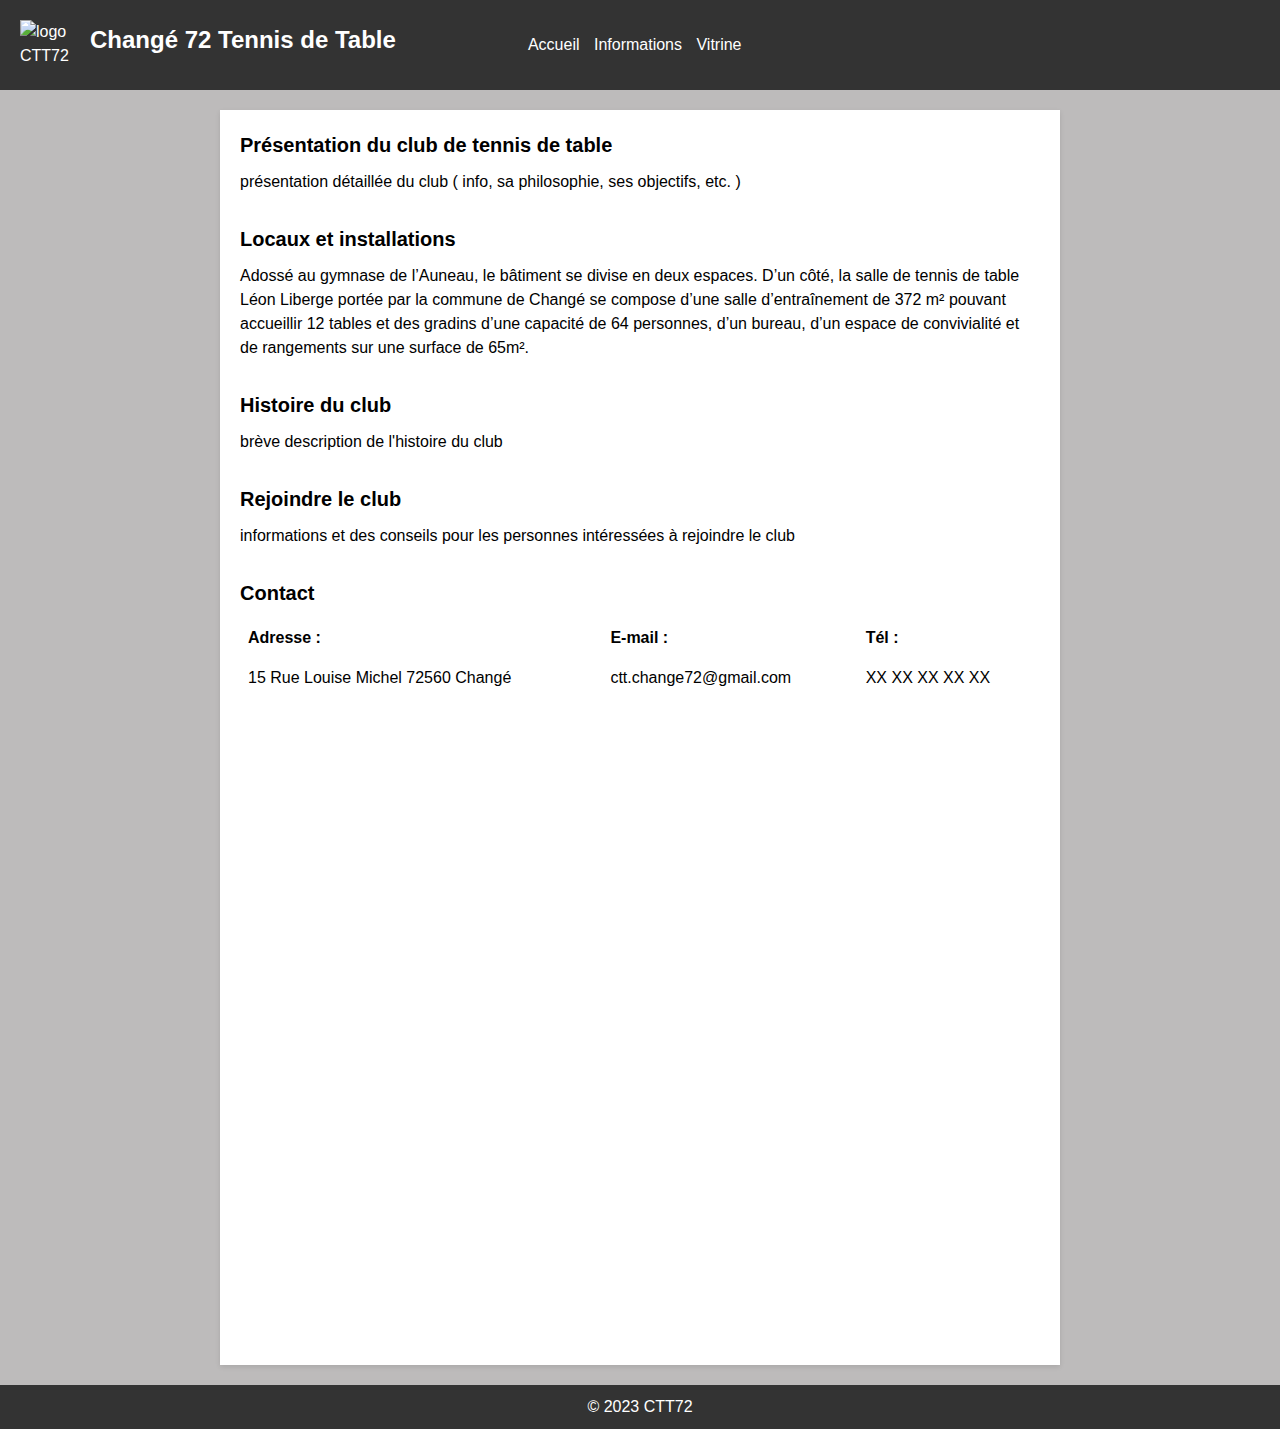
==== informations.html @ 5a625aaa "update site" ====
<!DOCTYPE html>
<html lang="fr">
<head>
  <meta charset="UTF-8">
  <meta name="viewport" content="width=device-width, initial-scale=1.0">
  <title>CTT72 | Informations</title>
  <link rel="stylesheet" href="css/styles.css">
</head>
<body>
  <header>
    <img src="img/logo.png" alt="logo CTT72">
    <h1>Changé 72 Tennis de Table</h1>
    <nav>
      <ul>
        <li><a href="index.html">Accueil</a></li>
        <li><a href="informations.html">Informations</a></li>
        <li><a href="vitrine.html">Vitrine</a></li>
      </ul>
    </nav>
  </header>

  <main>
    <section id="presentation">
      <h2>Présentation du club de tennis de table</h2>
      <p>présentation détaillée du club ( info, sa philosophie, ses objectifs, etc. )</p>
    </section>

    <section id="locaux">
      <h2>Locaux et installations</h2>
      <p>Adossé au gymnase de l’Auneau, le bâtiment se divise en deux espaces. D’un côté, la salle de tennis de table Léon Liberge portée par la commune de Changé se compose d’une salle d’entraînement de 372 m² pouvant accueillir 12 tables et des gradins d’une capacité de 64 personnes, d’un bureau, d’un espace de convivialité et de rangements sur une surface de 65m².</p>
    </section>

    <section id="histoire">
      <h2>Histoire du club</h2>
      <p>brève description de l'histoire du club</p>
    </section>

    <section id="rejoindre">
      <h2>Rejoindre le club</h2>
      <p>informations et des conseils pour les personnes intéressées à rejoindre le club</p>
    </section>

    <section id="contact">
        <h2>Contact</h2>
        <table>
            <tr>
              <th>Adresse :</th>
              <th>E-mail :</th>
              <th>Tél  :</th>
            </tr>
            <tr>
              <td>15 Rue Louise Michel 72560 Changé</td>
              <td>ctt.change72@gmail.com</td>
              <td>XX XX XX XX XX</td>
            </tr>
          </table>          
    </section>
    <section id="carte">
        <div style="width: 100%"><iframe width="100%" height="600" frameborder="0" scrolling="no" marginheight="0" marginwidth="0" src="https://maps.google.com/maps?width=100%25&amp;height=600&amp;hl=en&amp;q=Dojo%20Chang%C3%A9%2015%20Rue%20Louise%20Michel,%2072560%20Chang%C3%A9+(Salle%20de%20tennis%20de%20table%20L%C3%A9on%20Liberge)&amp;t=&amp;z=14&amp;ie=UTF8&amp;iwloc=B&amp;output=embed"><a href="https://www.maps.ie/distance-area-calculator.html">measure distance on map</a></iframe></div>
    </section>
  </main>

  <footer>
    <p>&copy; 2023 CTT72</p>
  </footer>
</body>
</html>
---- css/styles.css ----
/* Réinitialisation des styles par défaut */
html, body {
  height: 100%;
  margin: 0;
  padding: 0;
}

body, h1, h2, p, ul, li, table {
  margin: 0;
  padding: 0;
}

body {
  font-family: Arial, sans-serif;
  line-height: 1.5;
  background-color: #bdbbbb;
  display: flex;
  flex-direction: column;
}

header {
  background-color: #333;
  color: #fff;
  padding: 20px;
  display: flex;
  align-items: center;
}

header img{
  width: 50px;
  height: 50px;
}

header h1 {
  font-size: 24px;
  margin-bottom: 10px;
  margin-left: 20px;
}

header nav {
  margin-left: auto;
  margin-right: auto; 
}


nav ul {
  list-style-type: none;
  margin-left: -300px;
}

nav ul li {
  display: inline-block;
  margin-right: 10px;
}

nav ul li a {
  color: #fff;
  text-decoration: none;
}

main {
  width: 800px;
  margin: 20px auto;
  padding: 20px;
  background-color: #fff;
  box-shadow: 0 2px 5px rgba(0, 0, 0, 0.1);
  flex-grow: 1;
  display: flex;
  flex-direction: column;
}

section {
  margin-bottom: 20px;
}

section h2 {
  font-size: 20px;
  margin-bottom: 10px;
}

section p {
  margin-bottom: 10px;
}

ul {
  list-style-type: disc;
  margin-left: 20px;
}

table {
  width: 100%;
  border-collapse: collapse;
}

table th, table td {
  padding: 8px;
  border: 1px solid #ccc;
}

#iframe-container {
  display: flex;
  justify-content: center;
}

#iframe-container iframe {
  border: none;
  overflow: hidden;
}

#contact table {
  width: 100%;
  border-collapse: collapse;
}

#contact table th, table td {
  border: none;
  padding: 8px;
  text-align: left;
}

#vitrine-photos {
  text-align: center;
}

#vitrine-photos h2 {
  font-size: 24px;
  margin-bottom: 20px;
  text-align: left;
}

.photo-gallery {
  display: flex;
  flex-wrap: wrap;
  justify-content: center;
  align-items: center;
}

.photo-gallery img {
  width: 350px;
  height: 350px;
  object-fit: cover;
  margin: 10px;
}

footer {
  text-align: center;
  padding: 10px;
  background-color: #333;
  color: #fff;
  flex-shrink: 0;
}
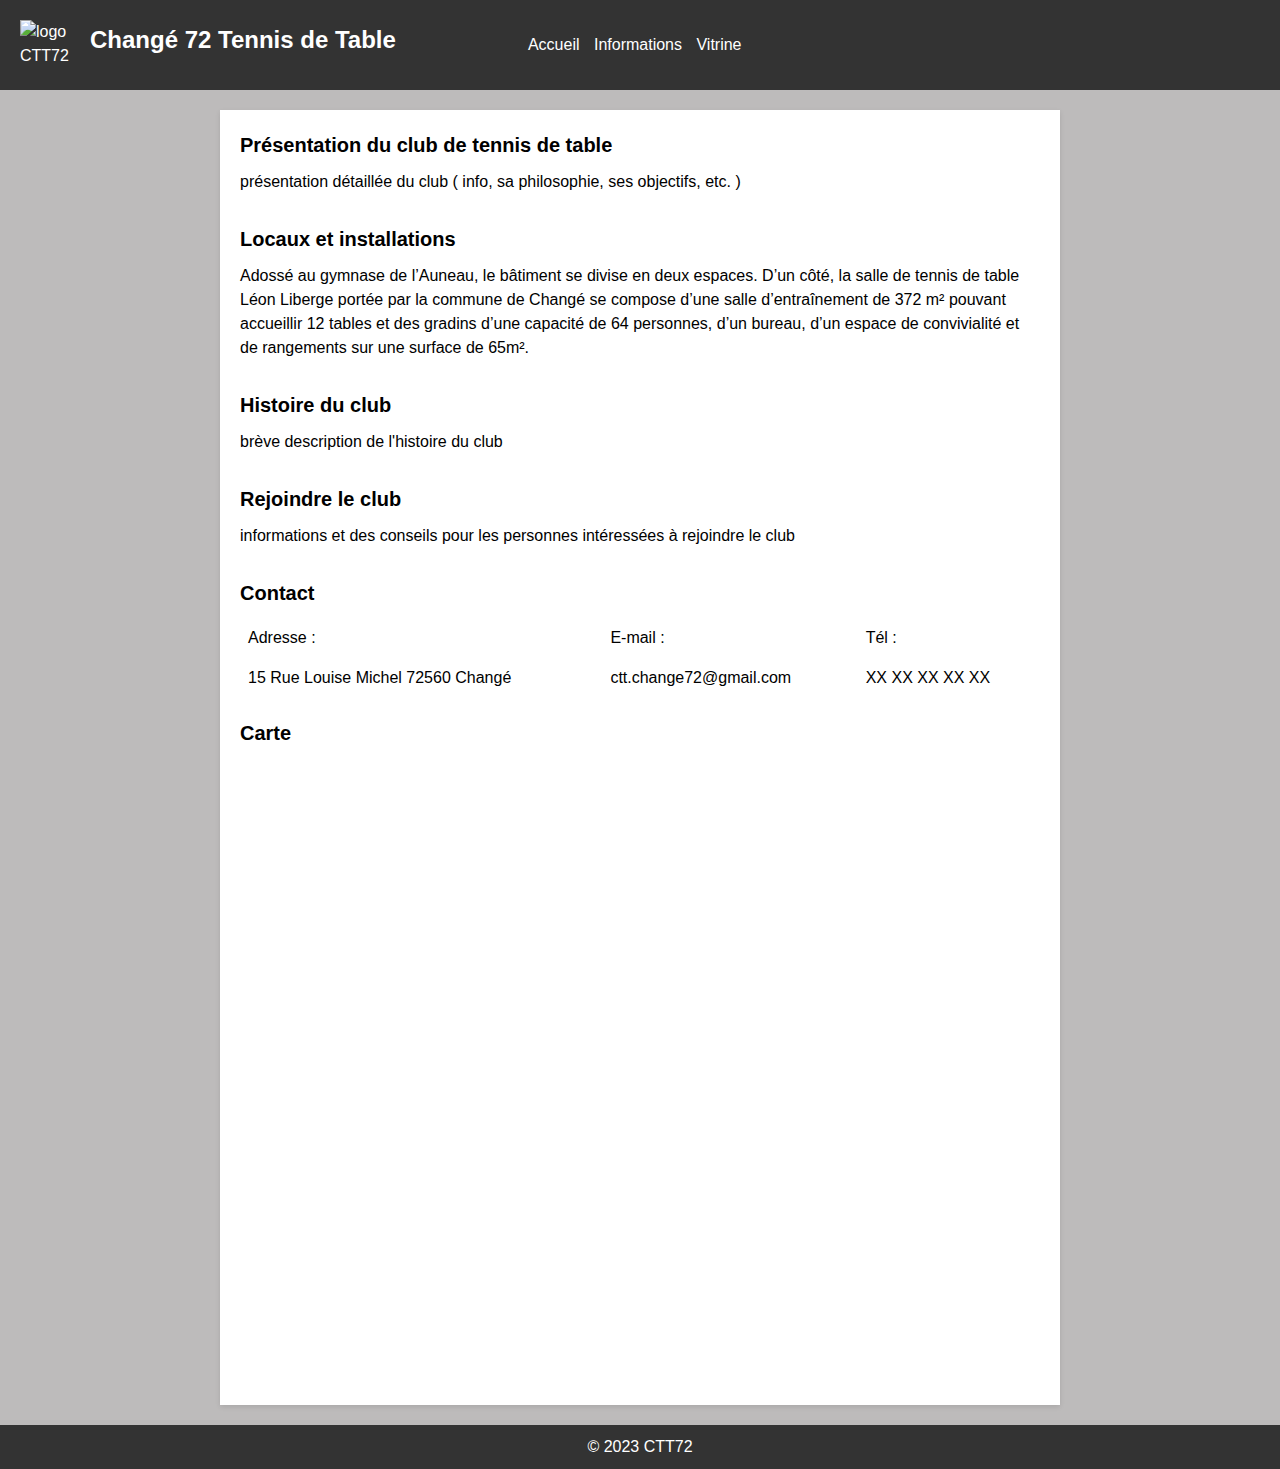
==== commit 2f60d685: "update site" ====
--- a/informations.html
+++ b/informations.html
@@ -44,9 +44,9 @@
         <h2>Contact</h2>
         <table>
             <tr>
-              <th>Adresse :</th>
-              <th>E-mail :</th>
-              <th>Tél  :</th>
+              <td>Adresse :</td>
+              <td>E-mail :</td>
+              <td>Tél  :</td>
             </tr>
             <tr>
               <td>15 Rue Louise Michel 72560 Changé</td>
@@ -55,8 +55,10 @@
             </tr>
           </table>          
     </section>
+    
     <section id="carte">
-        <div style="width: 100%"><iframe width="100%" height="600" frameborder="0" scrolling="no" marginheight="0" marginwidth="0" src="https://maps.google.com/maps?width=100%25&amp;height=600&amp;hl=en&amp;q=Dojo%20Chang%C3%A9%2015%20Rue%20Louise%20Michel,%2072560%20Chang%C3%A9+(Salle%20de%20tennis%20de%20table%20L%C3%A9on%20Liberge)&amp;t=&amp;z=14&amp;ie=UTF8&amp;iwloc=B&amp;output=embed"><a href="https://www.maps.ie/distance-area-calculator.html">measure distance on map</a></iframe></div>
+        <h2>Carte</h2>
+        <div style="width: 100%"><iframe width="100%" height="600" frameborder="0" scrolling="no" marginheight="0" marginwidth="0" src="https://maps.google.com/maps?width=100%25&amp;height=600&amp;hl=en&amp;q=Dojo%20Chang%C3%A9%2015%20Rue%20Louise%20Michel,%2072560%20Chang%C3%A9+(Salle%20de%20tennis%20de%20table%20L%C3%A9on%20Liberge)&amp;t=&amp;z=14&amp;ie=UTF8&amp;iwloc=B&amp;output=embed"></iframe></div>
     </section>
   </main>
 
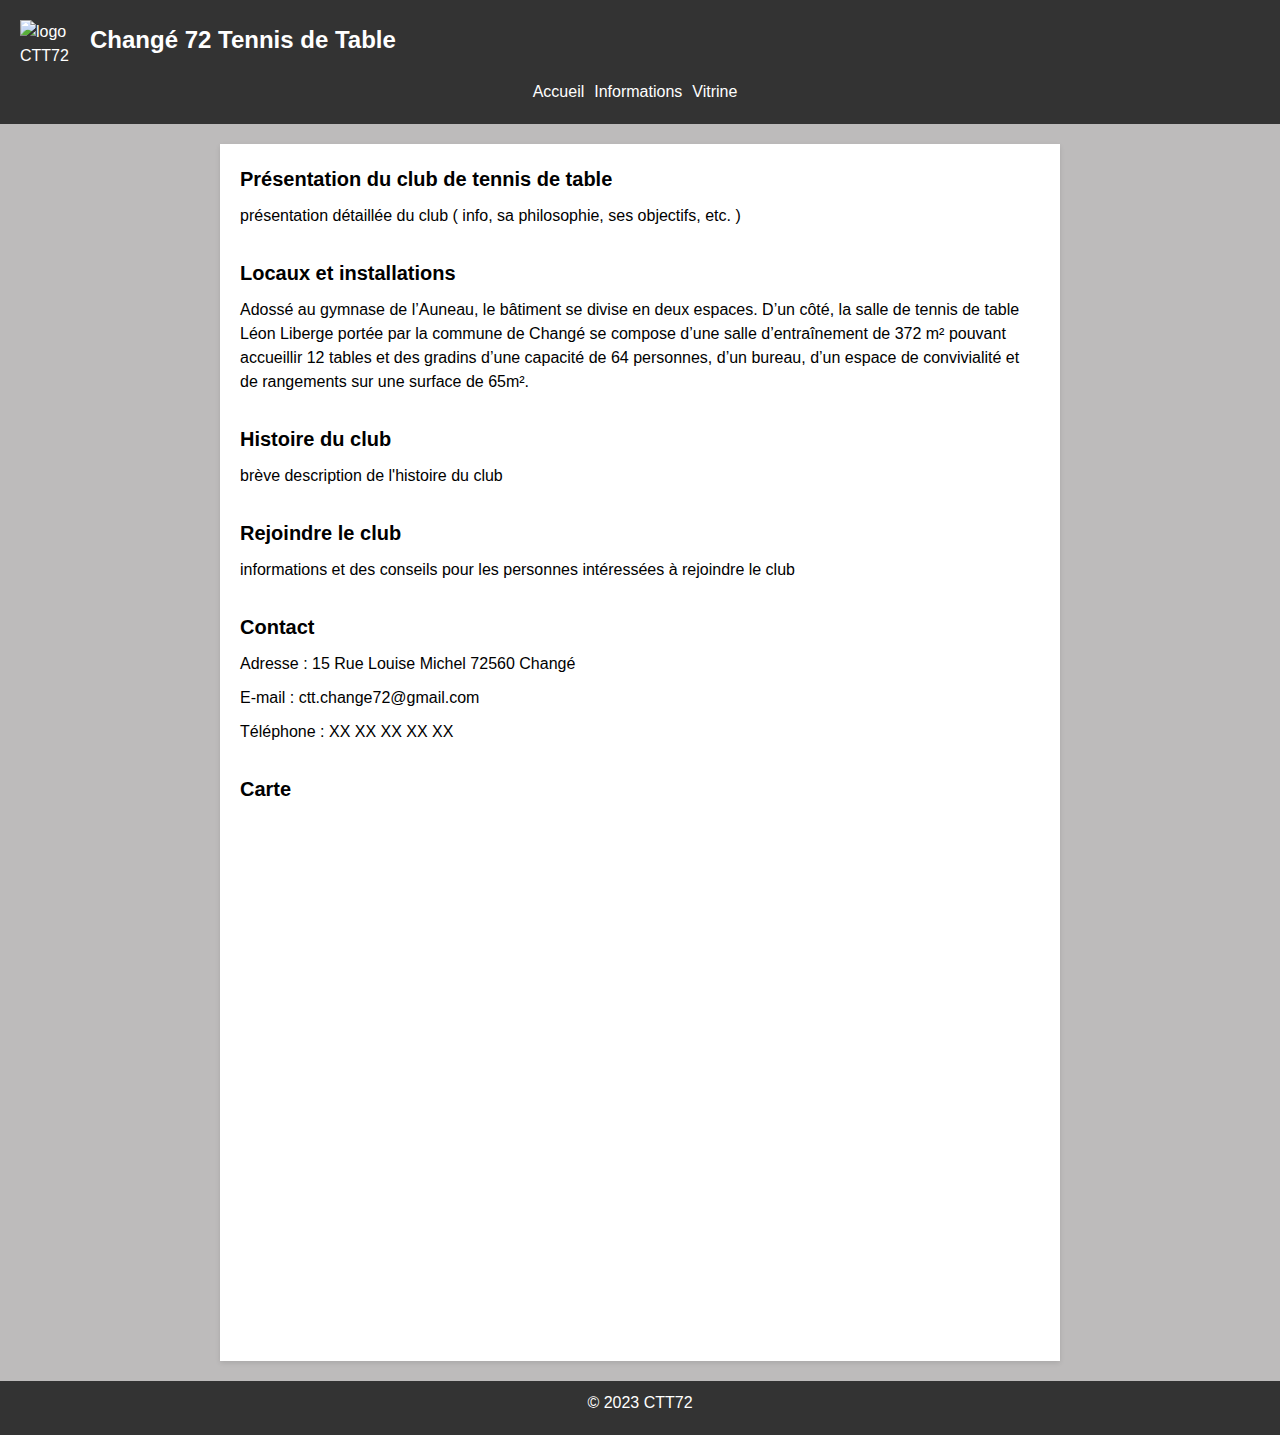
==== commit 6bdd6d5c: "update" ====
--- a/informations.html
+++ b/informations.html
@@ -42,23 +42,14 @@
 
     <section id="contact">
         <h2>Contact</h2>
-        <table>
-            <tr>
-              <td>Adresse :</td>
-              <td>E-mail :</td>
-              <td>Tél  :</td>
-            </tr>
-            <tr>
-              <td>15 Rue Louise Michel 72560 Changé</td>
-              <td>ctt.change72@gmail.com</td>
-              <td>XX XX XX XX XX</td>
-            </tr>
-          </table>          
+        <p>Adresse : 15 Rue Louise Michel 72560 Changé</p>
+        <p>E-mail : ctt.change72@gmail.com</p>
+        <p>Téléphone : XX XX XX XX XX</p>
     </section>
     
     <section id="carte">
         <h2>Carte</h2>
-        <div style="width: 100%"><iframe width="100%" height="600" frameborder="0" scrolling="no" marginheight="0" marginwidth="0" src="https://maps.google.com/maps?width=100%25&amp;height=600&amp;hl=en&amp;q=Dojo%20Chang%C3%A9%2015%20Rue%20Louise%20Michel,%2072560%20Chang%C3%A9+(Salle%20de%20tennis%20de%20table%20L%C3%A9on%20Liberge)&amp;t=&amp;z=14&amp;ie=UTF8&amp;iwloc=B&amp;output=embed"></iframe></div>
+        <iframe frameborder="0" scrolling="no" src="https://maps.google.com/maps?hl=en&amp;q=Dojo%20Chang%C3%A9%2015%20Rue%20Louise%20Michel,%2072560%20Chang%C3%A9&amp;t=&amp;z=14&amp;ie=UTF8&amp;iwloc=B&amp;output=embed"></iframe>
     </section>
   </main>
 
--- a/css/styles.css
+++ b/css/styles.css
@@ -24,32 +24,36 @@
   padding: 20px;
   display: flex;
   align-items: center;
+  flex-wrap: wrap;
 }
 
-header img{
+header img {
   width: 50px;
   height: 50px;
+  flex: 0 0 auto;
 }
 
 header h1 {
   font-size: 24px;
   margin-bottom: 10px;
   margin-left: 20px;
+  flex: 1 0 auto;
 }
 
 header nav {
-  margin-left: auto;
-  margin-right: auto; 
+  flex: 0 0 100%;
+  margin-top: 10px;
 }
-
 
 nav ul {
   list-style-type: none;
-  margin-left: -300px;
+  margin: 0;
+  padding: 0;
+  display: flex;
+  justify-content: center;
 }
 
 nav ul li {
-  display: inline-block;
   margin-right: 10px;
 }
 
@@ -59,7 +63,8 @@
 }
 
 main {
-  width: 800px;
+  width: auto;
+  max-width: 800px;
   margin: 20px auto;
   padding: 20px;
   background-color: #fff;
@@ -78,8 +83,12 @@
   margin-bottom: 10px;
 }
 
-section p {
+/* Ajouter ces styles à la section correspondante */
+
+p {
   margin-bottom: 10px;
+  overflow-wrap: break-word; /* Ajout de la propriété pour le passage à la ligne des mots */
+  word-wrap: break-word; /* Support pour les anciennes versions de navigateurs */
 }
 
 ul {
@@ -87,35 +96,23 @@
   margin-left: 20px;
 }
 
-table {
-  width: 100%;
-  border-collapse: collapse;
-}
-
-table th, table td {
-  padding: 8px;
-  border: 1px solid #ccc;
-}
-
 #iframe-container {
   display: flex;
   justify-content: center;
+  overflow: hidden;
 }
 
 #iframe-container iframe {
   border: none;
-  overflow: hidden;
 }
 
-#contact table {
+#carte {
   width: 100%;
-  border-collapse: collapse;
 }
 
-#contact table th, table td {
-  border: none;
-  padding: 8px;
-  text-align: left;
+#carte iframe {
+  width: 100%;
+  height: 500px; /* Ajustez la hauteur selon vos besoins */
 }
 
 #vitrine-photos {
@@ -136,8 +133,9 @@
 }
 
 .photo-gallery img {
-  width: 350px;
-  height: 350px;
+  width: 100%;
+  max-width: 350px;
+  height: auto;
   object-fit: cover;
   margin: 10px;
 }
@@ -149,3 +147,45 @@
   color: #fff;
   flex-shrink: 0;
 }
+
+/* Styles spécifiques pour les appareils mobiles */
+
+@media (max-width: 768px) {
+  header img {
+    width: 30px;
+    height: 30px;
+  }
+
+  header h1 {
+    font-size: 20px;
+    margin-left: 10px;
+  }
+
+  nav ul li {
+    margin-right: 5px;
+  }
+
+  main {
+    width: auto;
+    margin: 10px;
+    padding: 10px;
+  }
+
+  section h2 {
+    font-size: 18px;
+  }
+
+  #carte {
+    width: 100%;
+  }
+  
+  #carte iframe {
+    width: 100%;
+    height: 350px;; /* Ajustez la hauteur selon vos besoins */
+  }
+
+  .photo-gallery img {
+    max-width: 250px;
+  }
+
+}
